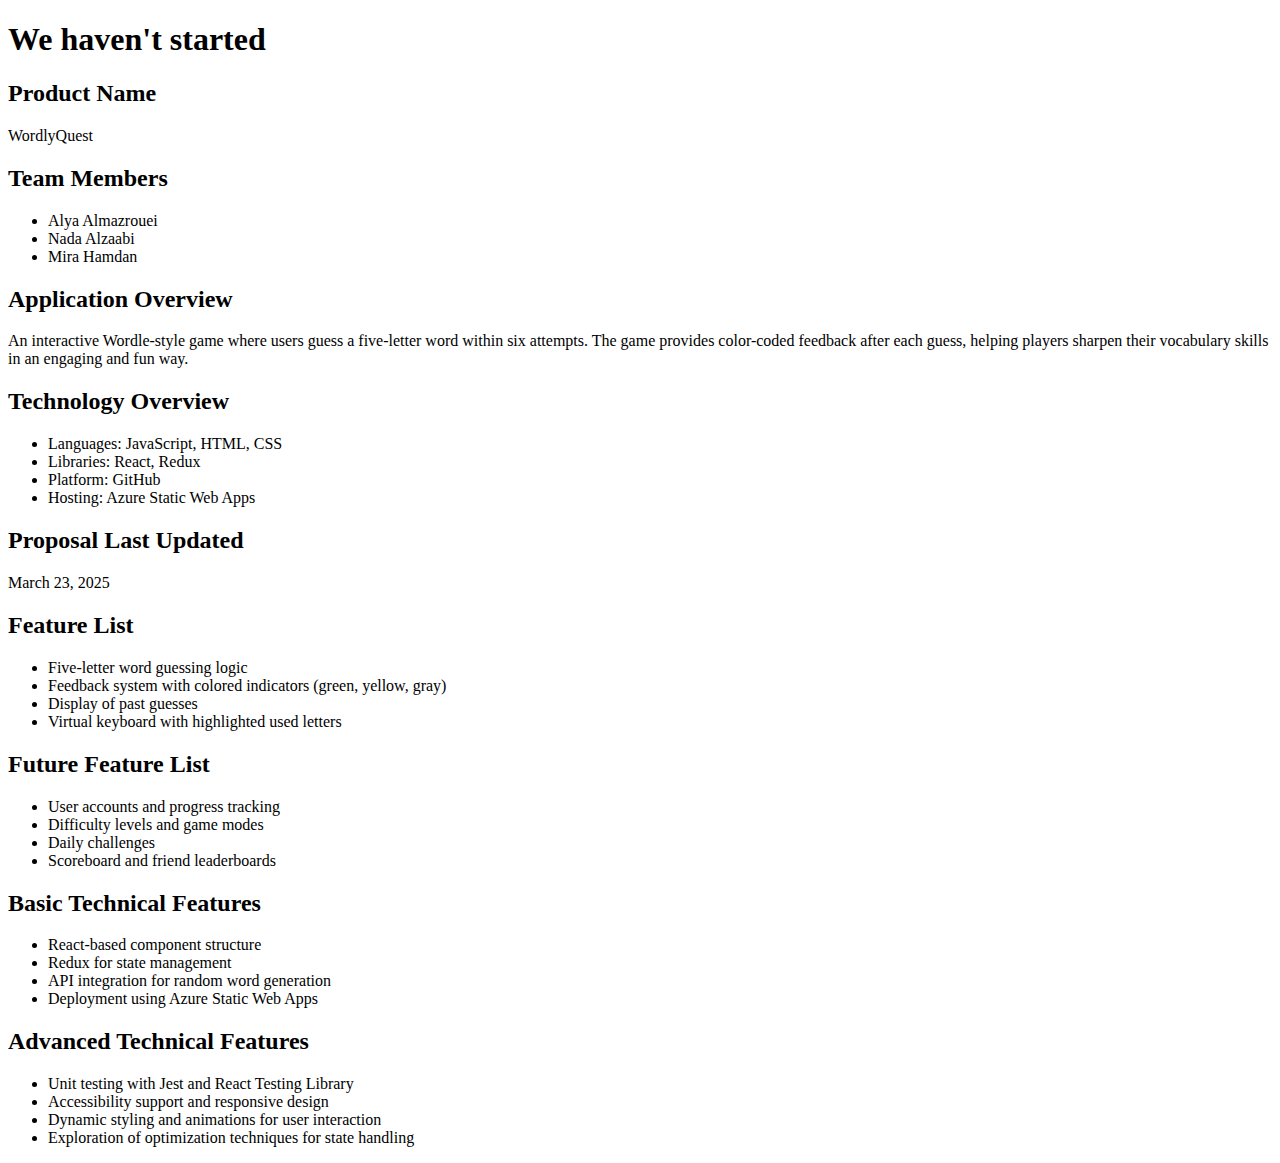
==== Index.html @ b6094e0c "Create Index.html" ====
<!DOCTYPE html>
<html lang="en">
<head>
  <meta charset="UTF-8">
  <meta name="viewport" content="width=device-width, initial-scale=1.0">
  <title>We haven't started</title>
  <link rel="stylesheet" href="styles.css">
</head>
<body>
  <h1>We haven't started</h1>

  <h2>Product Name</h2>
  <p>WordlyQuest</p>

  <h2>Team Members</h2>
  <ul>
    <li>Alya Almazrouei</li>
    <li>Nada Alzaabi</li>
    <li>Mira Hamdan</li>
  </ul>

  <h2>Application Overview</h2>
  <p>An interactive Wordle-style game where users guess a five-letter word within six attempts. The game provides color-coded feedback after each guess, helping players sharpen their vocabulary skills in an engaging and fun way.</p>

  <h2>Technology Overview</h2>
  <ul>
    <li>Languages: JavaScript, HTML, CSS</li>
    <li>Libraries: React, Redux</li>
    <li>Platform: GitHub</li>
    <li>Hosting: Azure Static Web Apps</li>
  </ul>

  <h2>Proposal Last Updated</h2>
  <p>March 23, 2025</p>

  <h2>Feature List</h2>
  <ul>
    <li>Five-letter word guessing logic</li>
    <li>Feedback system with colored indicators (green, yellow, gray)</li>
    <li>Display of past guesses</li>
    <li>Virtual keyboard with highlighted used letters</li>
  </ul>

  <h2>Future Feature List</h2>
  <ul>
    <li>User accounts and progress tracking</li>
    <li>Difficulty levels and game modes</li>
    <li>Daily challenges</li>
    <li>Scoreboard and friend leaderboards</li>
  </ul>

  <h2>Basic Technical Features</h2>
  <ul>
    <li>React-based component structure</li>
    <li>Redux for state management</li>
    <li>API integration for random word generation</li>
    <li>Deployment using Azure Static Web Apps</li>
  </ul>

  <h2>Advanced Technical Features</h2>
  <ul>
    <li>Unit testing with Jest and React Testing Library</li>
    <li>Accessibility support and responsive design</li>
    <li>Dynamic styling and animations for user interaction</li>
    <li>Exploration of optimization techniques for state handling</li>
  </ul>
</body>
</html>
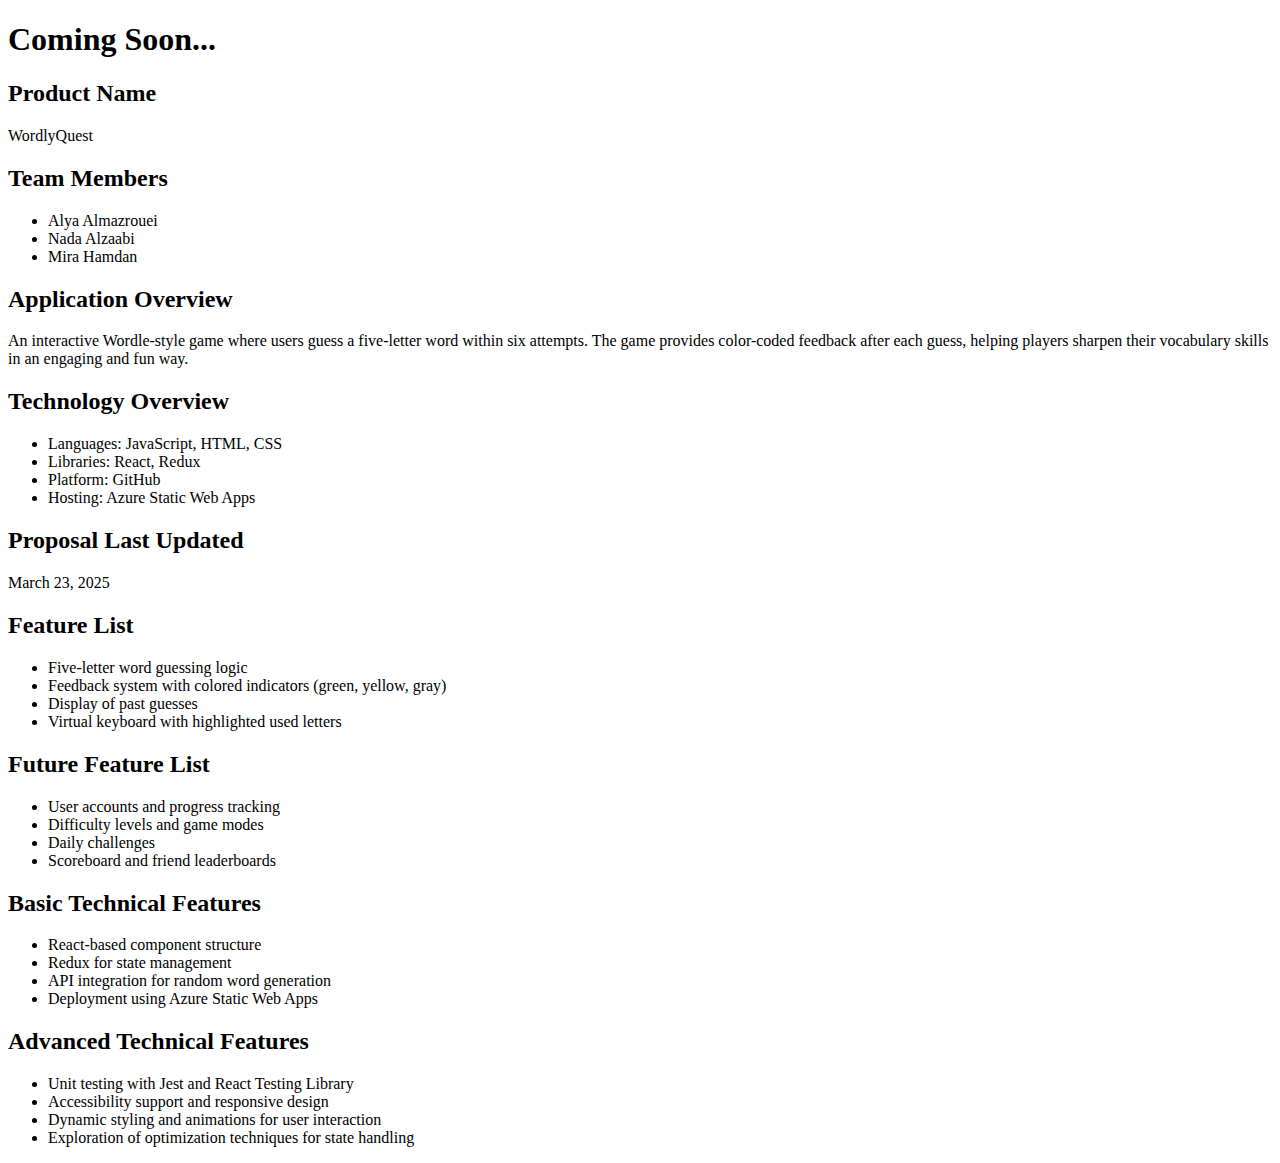
==== commit d567f40d: "Update Index.html" ====
--- a/Index.html
+++ b/Index.html
@@ -7,7 +7,7 @@
   <link rel="stylesheet" href="styles.css">
 </head>
 <body>
-  <h1>We haven't started</h1>
+  <h1>Coming Soon...</h1>
 
   <h2>Product Name</h2>
   <p>WordlyQuest</p>
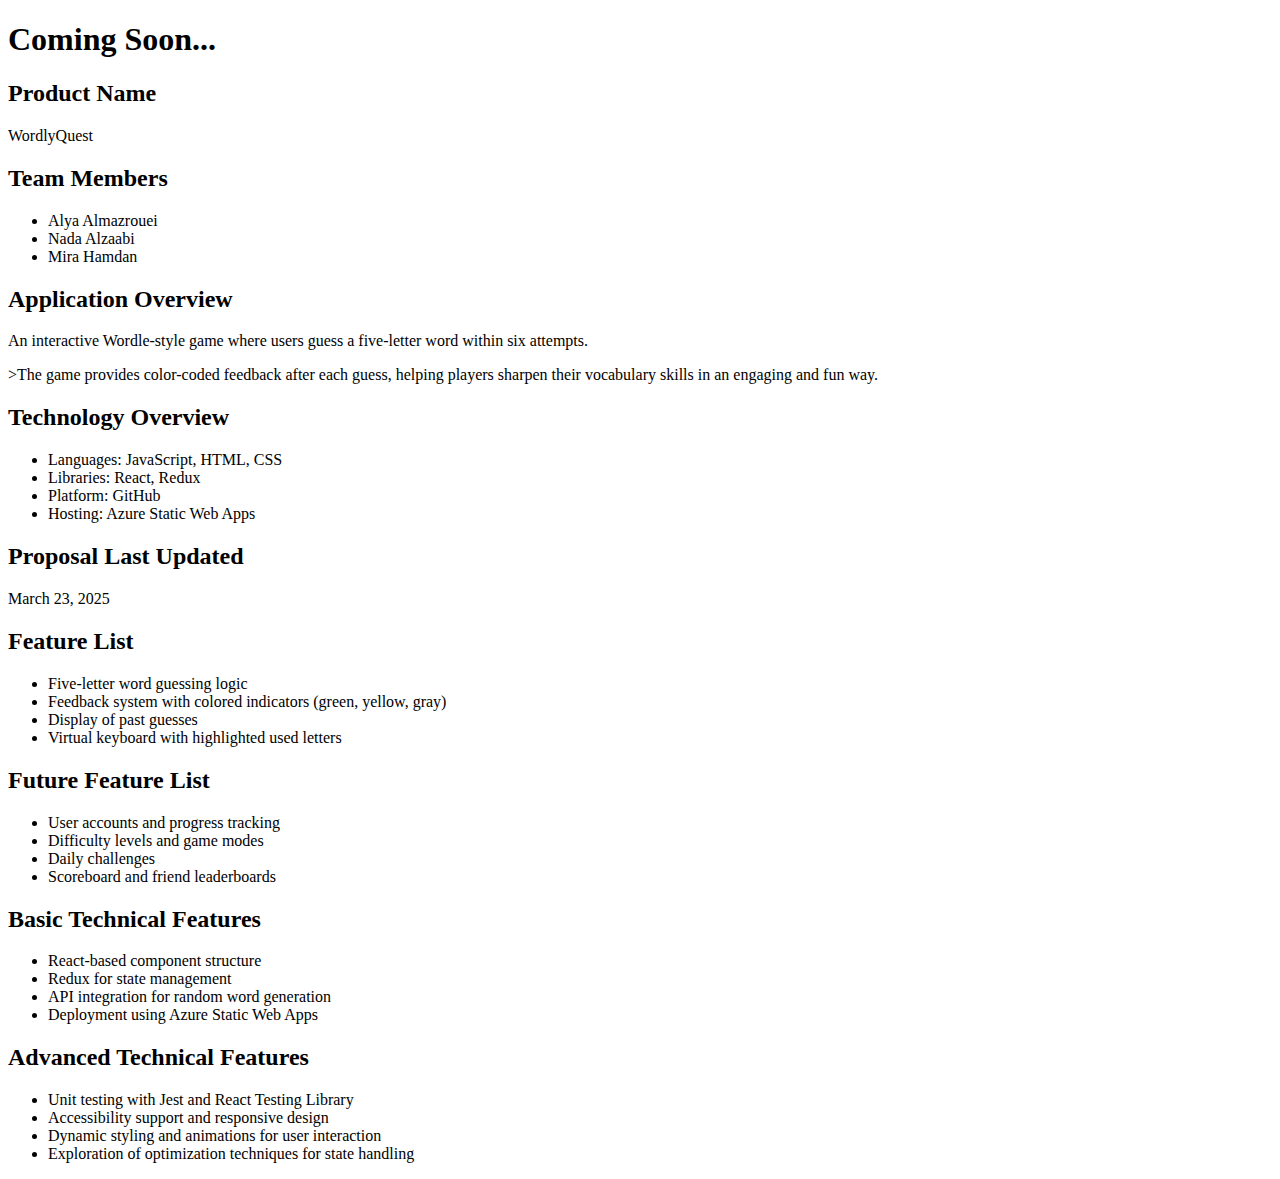
==== commit 20b91d47: "Update Index.html" ====
--- a/Index.html
+++ b/Index.html
@@ -20,7 +20,8 @@
   </ul>
 
   <h2>Application Overview</h2>
-  <p>An interactive Wordle-style game where users guess a five-letter word within six attempts. The game provides color-coded feedback after each guess, helping players sharpen their vocabulary skills in an engaging and fun way.</p>
+  <p>An interactive Wordle-style game where users guess a five-letter word within six attempts.</p>
+  <p>>The game provides color-coded feedback after each guess, helping players sharpen their vocabulary skills in an engaging and fun way.</p>
 
   <h2>Technology Overview</h2>
   <ul>
